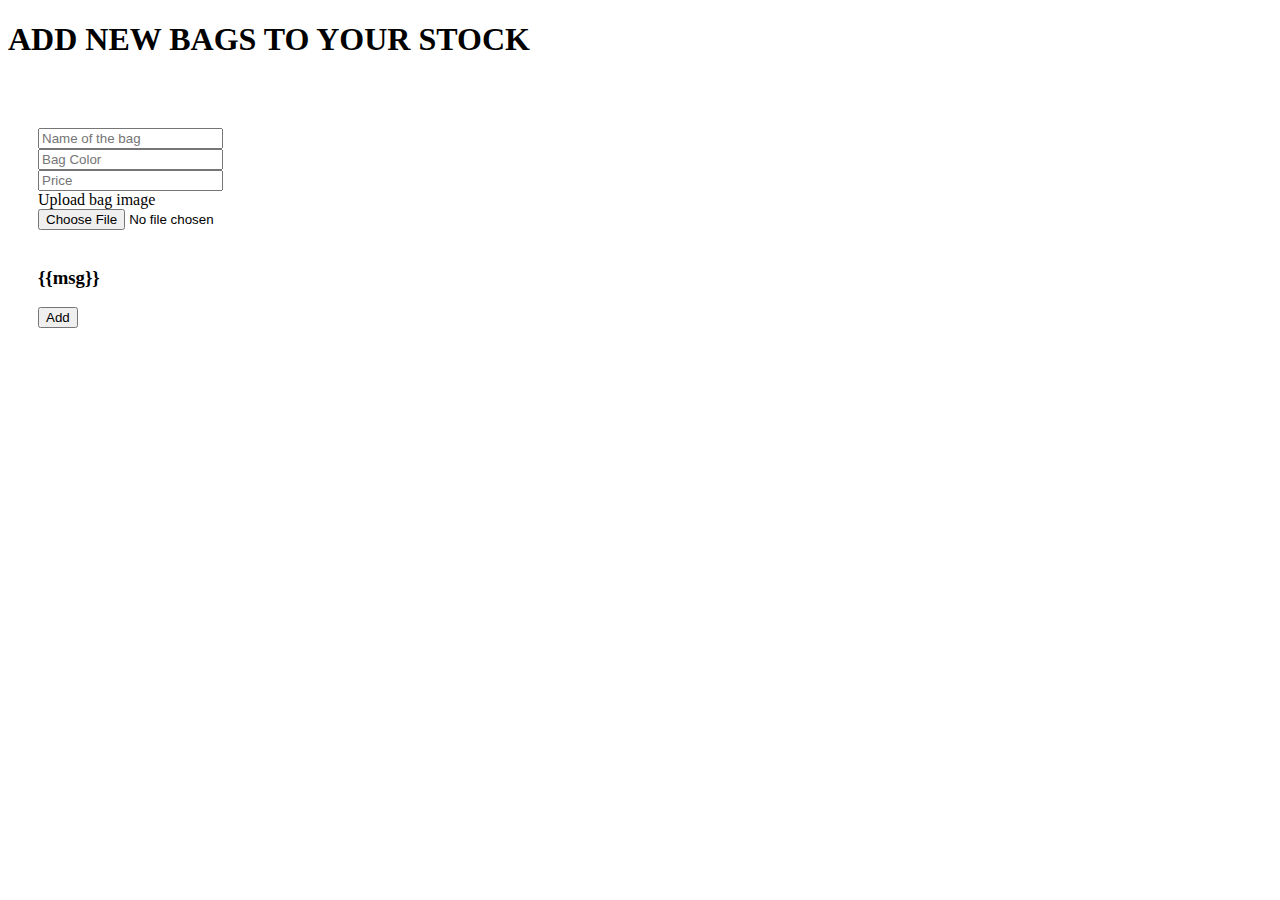
==== templates/products.html @ 96758af7 "Created form to add goods to the system" ====
<!DOCTYPE html>
<html lang="en">
<head>
     <link href="https://cdn.jsdelivr.net/npm/bootstrap@5.2.3/dist/css/bootstrap.min.css" rel="stylesheet" integrity="sha384-rbsA2VBKQhggwzxH7pPCaAqO46MgnOM80zW1RWuH61DGLwZJEdK2Kadq2F9CUG65" crossorigin="anonymous">
    <script src="https://cdn.jsdelivr.net/npm/bootstrap@5.2.3/dist/js/bootstrap.bundle.min.js" integrity="sha384-kenU1KFdBIe4zVF0s0G1M5b4hcpxyD9F7jL+jjXkk+Q2h455rYXK/7HAuoJl+0I4" crossorigin="anonymous"></script>
    <link rel="stylesheet" href="../static/css/style.css">
    <meta charset="UTF-8">
    <title>Products form</title>
    <style>
        form{
            margin: 30px;
        }

    </style>
</head>
<body>
<div class="mt-4 p-5 bg-success text-white">

        <h1>ADD NEW BAGS TO YOUR STOCK</h1>
</div>
<br>
<form action="/products" method="POST" enctype="multipart/form-data">
    <input class="form-control" type="text"name="bag_name" placeholder="Name of the bag"><br>
    <input class="form-control"type="text" name="color"placeholder="Bag Color"><br>
    <input class="form-control"type="number" name="price" placeholder="Price"><br>
    <label>Upload bag image</label><br>
    <input class="control-file" name="photo" type="file" ><br>
    <br>
    <h3 class="text-danger">{{msg}}</h3>
    <input type="submit" value="Add" class="btn btn-success">
</form>


</body>
</html>
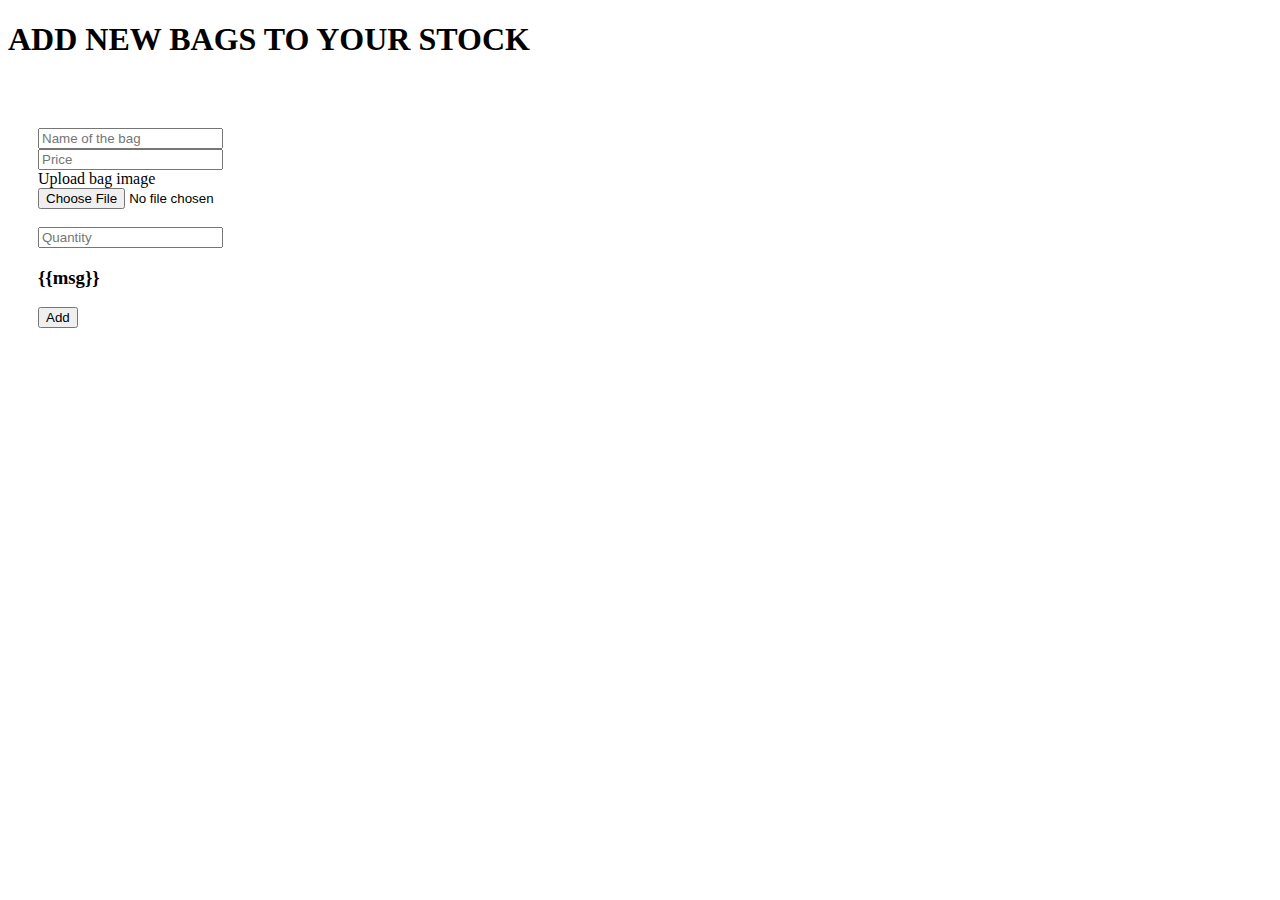
==== commit 65999e97: "Added a field allowing admin to specify the quantity of items present" ====
--- a/templates/products.html
+++ b/templates/products.html
@@ -21,11 +21,19 @@
 <br>
 <form action="/products" method="POST" enctype="multipart/form-data">
     <input class="form-control" type="text"name="bag_name" placeholder="Name of the bag"><br>
-    <input class="form-control"type="text" name="color"placeholder="Bag Color"><br>
     <input class="form-control"type="number" name="price" placeholder="Price"><br>
     <label>Upload bag image</label><br>
     <input class="control-file" name="photo" type="file" ><br>
     <br>
+    <input class="form-control"type="number" name="quantity" placeholder="Quantity"><br>
+<!--    <label> Category</label>-->
+<!--    <select name="category" id="category" required>-->
+<!--        <option value="canvas">Canvas</option>-->
+<!--        <option value="denim">Denim</option>-->
+<!--        <option value="corduroy">Corduroy</option>-->
+<!--        <option value="crotchet">Crotchet</option>-->
+
+<!--    </select>-->
     <h3 class="text-danger">{{msg}}</h3>
     <input type="submit" value="Add" class="btn btn-success">
 </form>
